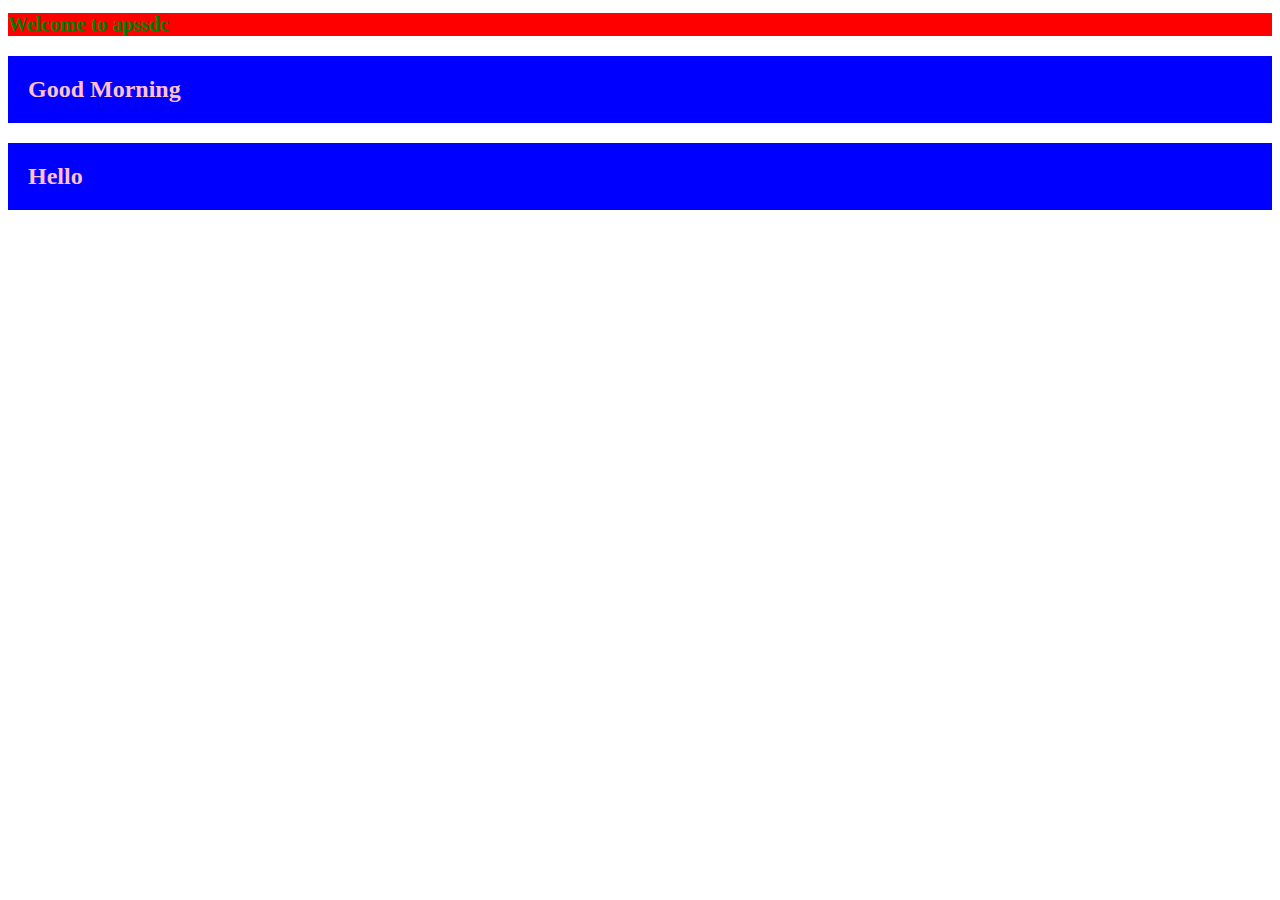
==== CS_ht.html @ bd28f247 "css files added" ====
<!DOCTYPE html>
<html>
<head>
	<title>CSS page</title>
	<style type="text/css">     
	 /*internal style sheet*/
		h2{
			background-color: blue;
			color: pink;
			padding: 20px;
		}
	</style>

</head>
<body>
	<h1 style="background-color: red; color: green ; font-size: 20px">Welcome to apssdc</h1>
	<!-- inline style -->
	<h2>Good Morning</h2>
	<h2>Hello</h2>
</body>
</html>
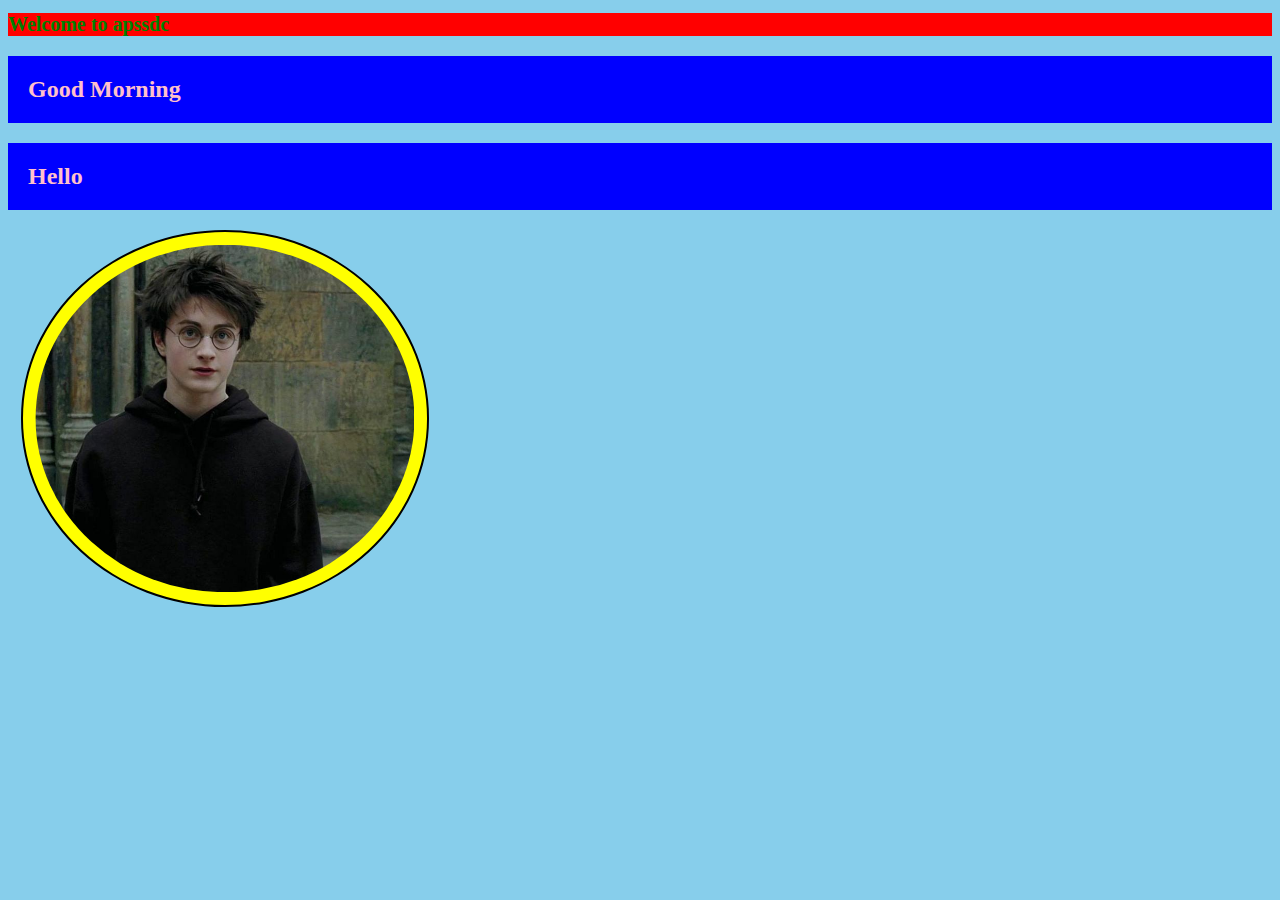
==== commit 011d95f7: "flexbox and wrapping" ====
--- a/CS_ht.html
+++ b/CS_ht.html
@@ -1,6 +1,7 @@
 <!DOCTYPE html>
 <html>
 <head>
+	<link rel="stylesheet" type="text/css" href="style.css">
 	<title>CSS page</title>
 	<style type="text/css">     
 	 /*internal style sheet*/
@@ -10,12 +11,15 @@
 			padding: 20px;
 		}
 	</style>
-
 </head>
 <body>
 	<h1 style="background-color: red; color: green ; font-size: 20px">Welcome to apssdc</h1>
 	<!-- inline style -->
 	<h2>Good Morning</h2>
 	<h2>Hello</h2>
+
+	<div class="image">
+		<img src="pic.jpg" alt="picture">
+	</div>
 </body>
 </html>--- a/style.css
+++ b/style.css
@@ -0,0 +1,14 @@
+.image img{
+	height: 30%;
+	width: 30%;
+	border: 2px solid black;
+	padding: 1%;
+	margin: 1%;
+	border-radius: 50%;
+	display: block;
+	margin-right: auto;
+	background-color: yellow;
+}
+*{
+	background-color: skyblue;
+}